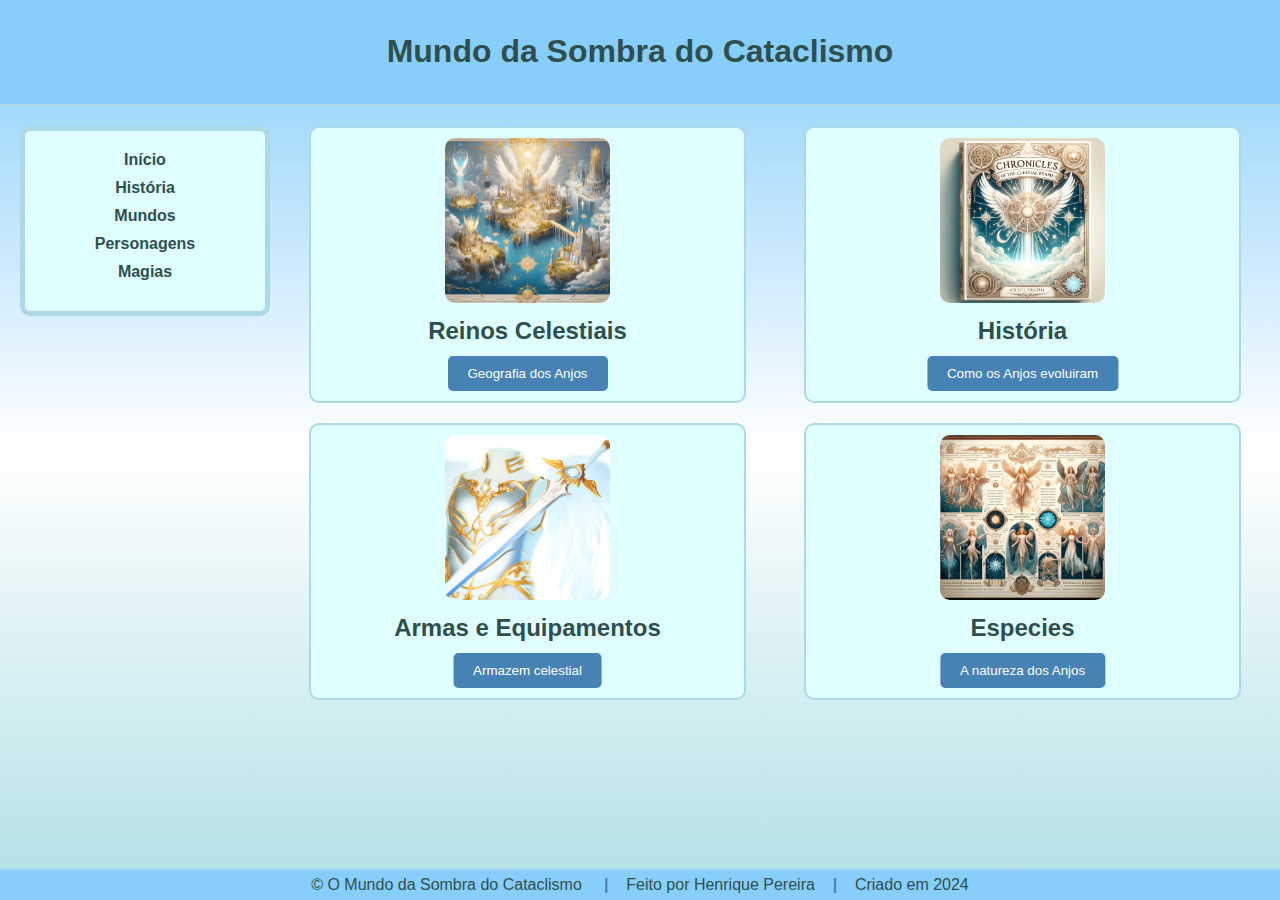
==== Serapheim.html @ e11e0cd5 "Add files via upload" ====
<!DOCTYPE html>
<html lang="pt">
<head>
    <script src="Algoritimos/script.js"></script>
    <meta charset="UTF-8">
    <meta name="viewport" content="width=device-width, initial-scale=1.0">
    <link rel="stylesheet" href="Algoritimos/Serapheim.css">
    <link rel="shortcut icon" href="img/Icone.ico" type="image/x-icon">
    <title>ASC - Mundos</title>
</head>
<body>
    <header>
        <h1>Mundo da Sombra do Cataclismo</h1>
    </header>
    <div class="container">
        <nav>
            <ul>
                <li><a href="index.html">Início</a></li>
                <li><a href="historia.html">História</a></li>
                <li><a href="mundos.html">Mundos</a></li>
                <li><a href="personagens.html">Personagens</a></li>
                <li><a href="magias.html">Magias</a></li>
            </ul>
        </nav>
        <div id="blocos-container">
            <div class="bloco">
                <img src="img/mapa-celestial.jpg" alt="Mundo 1">
                <h2>Reinos Celestiais</h2><br><br>
                <button class="botao"><a style="text-decoration: none;color:#fff;" href="Serapheim/reinos.html">Geografia dos Anjos</a></button>
            </div>
            <div class="bloco">
                <img src="img/historia-anjos.jpg" alt="Mundo 2">
                <h2>História</h2><br><br>
                <button class="botao"><a style="text-decoration: none;color:#fff;" href="Serapheim/historia.html">Como os Anjos evoluiram</a></button>
            </div>
            <div class="bloco">
                <img src="img/itens-anjos.jpg" alt="Mundo 3">
                <h2>Armas e Equipamentos</h2><br><br>
                <button class="botao"><a style="text-decoration: none;color:#fff;" href="Serapheim/itens.html">Armazem celestial</a></button>
            </div>
            <div class="bloco">
                <img src="img/especies-anjos.jpg" alt="Mundo 4">
                <h2>Especies</h2><br><br>
                <button class="botao"><a style="text-decoration: none;color:#fff;" href="Serapheim/especies.html">A natureza dos Anjos</a></button>
            </div>
        </div>
    </div>
    <footer>
        <p>&copy; O Mundo da Sombra do Cataclismo &nbsp;&nbsp;&nbsp;&nbsp;<b>|</b>&nbsp;&nbsp;&nbsp;&nbsp;Feito por Henrique Pereira&nbsp;&nbsp;&nbsp;&nbsp;<b>|</b>&nbsp;&nbsp;&nbsp;&nbsp;Criado em 2024</p>
    </footer>
    <script src="Algoritimos/script.js"></script>
</body>
</html>
---- Algoritimos/Serapheim.css ----
body {
    margin: 0;
    padding: 0;
    background: linear-gradient(to bottom, #87CEFA 0%, #FFFFFF 50%, #B0E0E6 100%); /* Gradiente de céu celestial */
    color: #2F4F4F; /* Texto Principal */
    font-family: Arial, sans-serif;
    display: flex;
    flex-direction: column;
    min-height: 100vh;
}

header {
    padding: 12px;
    border-bottom: 2px solid #ADD8E6; /* Bordas e Divisores */
    background-color: #87CEFA; /* Fundo Secundário */
    color: #2F4F4F; /* Acentos */
    text-align: center;
}

footer {
    padding: 6px;
    border-top: 2px solid #ADD8E6; /* Bordas e Divisores */
    background-color: #87CEFA; /* Fundo Secundário */
    color: #2F4F4F; /* Texto Secundário */
    text-align: center;
}

.container {
    display: flex;
    flex: 1;
    padding: 20px;
    justify-content: center; /* Centraliza horizontalmente */
}

nav {
    width: 200px;
    background-color: #E0FFFF; /* Background Alternativo */
    padding: 20px;
    border: 5px solid #ADD8E6; /* Bordas e Divisores */
    border-radius: 10px;
    margin-right: 20px;
    text-align: center;
    align-self: flex-start; /* Alinha o nav ao início do container */
    position: sticky;
    top: 20px; /* Ajusta a posição fixa relativa ao topo do container */
}

nav ul {
    list-style-type: none;
    padding: 0;
    margin: 0;
}

nav ul li {
    margin-bottom: 10px;
}

nav ul li a {
    text-decoration: none;
    color: #2F4F4F; /* Elementos de Suporte */
    font-weight: bold;
    transition: color 0.3s ease; /* Adiciona a transição de cor */
}

nav ul li a:hover {
    color: #4682B4; /* Hover e Foco */
}

#blocos-container {
    flex: 1;
    display: flex;
    flex-wrap: wrap;
    justify-content: space-around;
    align-content: flex-start;
    gap: 20px;
}

#blocos-container .bloco {
    background-color: #E0FFFF; /* Fundo dos blocos */
    border: 2px solid #ADD8E6; /* Bordas dos blocos */
    border-radius: 10px;
    padding: 10px;
    text-align: center;
    width: 45%; /* Ajusta a largura dos blocos */
    box-sizing: border-box;
    position: relative;
}

#blocos-container .bloco img {
    width: 40%;
    border-radius: 10px;
}

#blocos-container .bloco h2 {
    margin: 10px 0;
    color: #2F4F4F;
}

#blocos-container .bloco .botao {
    background-color: #4682B4; /* Cor de fundo do botão */
    color: #FFFFFF; /* Cor do texto do botão */
    border: none;
    border-radius: 5px;
    padding: 10px 20px;
    cursor: pointer;
    position: absolute;
    bottom: 10px;
    left: 50%;
    transform: translateX(-50%);
    transition: background-color 0.3s ease;
}

#blocos-container .bloco .botao:hover {
    background-color: #5F9EA0; /* Cor de fundo do botão ao passar o mouse */
}

footer p {
    margin: 0;
}

footer b {
    color: #4682B4; /* Elementos de Destaque */
}
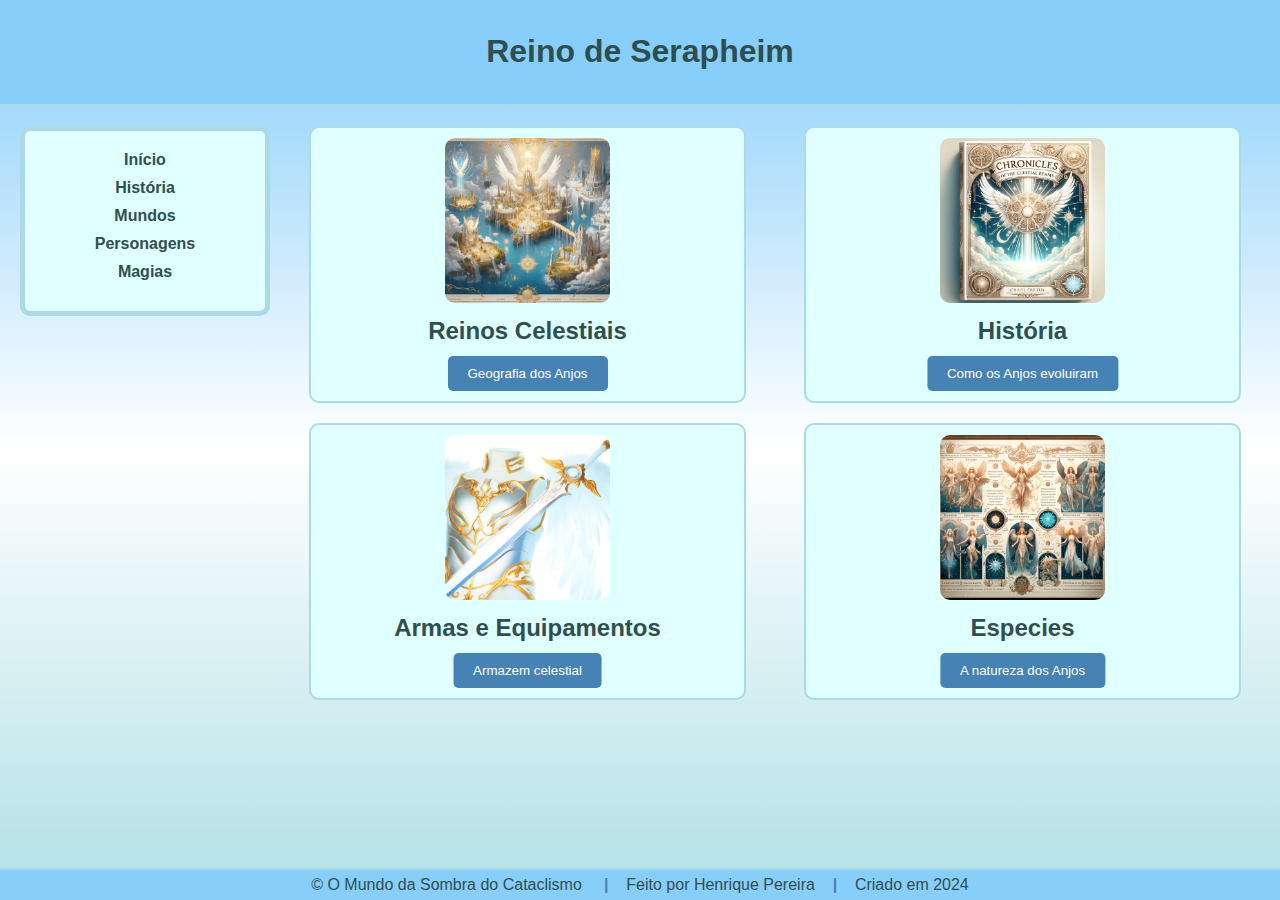
==== commit b8d6739e: "Add files via upload" ====
--- a/Serapheim.html
+++ b/Serapheim.html
@@ -10,7 +10,7 @@
 </head>
 <body>
     <header>
-        <h1>Mundo da Sombra do Cataclismo</h1>
+        <h1>Reino de Serapheim</h1>
     </header>
     <div class="container">
         <nav>
--- a/Algoritimos/Serapheim.css
+++ b/Algoritimos/Serapheim.css
@@ -6,6 +6,7 @@
     font-family: Arial, sans-serif;
     display: flex;
     flex-direction: column;
+    font-family: 'Lucida Calligraphy', sans-serif;
     min-height: 100vh;
 }
 
